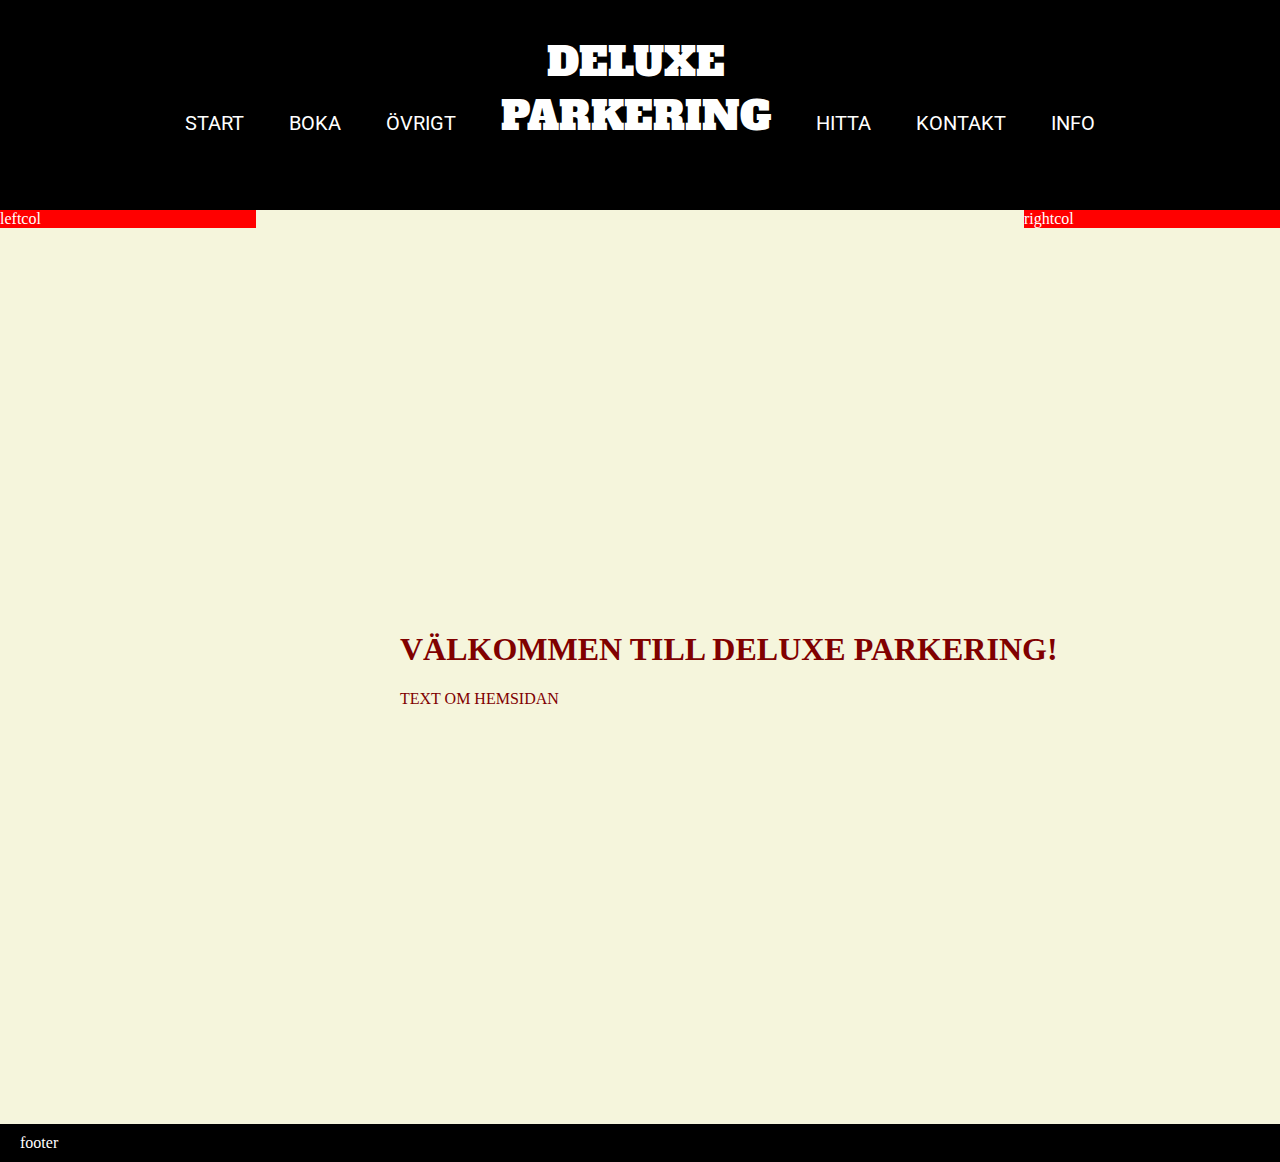
==== index.html @ 9c76575f "left/right col" ====
<!DOCTYPE html>
<html>
    <head>
        <title> Deluxe Parkering </title>
        <link rel="stylesheet" type="text/css" href="style.css"/>
        <link href="https://fonts.googleapis.com/css?family=Roboto&display=swap" rel="stylesheet">
        <link href="https://fonts.googleapis.com/css?family=Alfa+Slab+One&display=swap" rel="stylesheet">


    </head>
    <body>
        <header>
            <nav>
                <ul>
                    <li><a href="index.html">Start</a> </li>
                    <li><a href="boka.html">Boka</a> </li>
                    <li><a href="ovrigt.html">Övrigt</a></li>
                    <li class="logo"><a href="index.html">Deluxe <br> Parkering</br></a></li>
                    <li><a href="hitta.html">Hitta</a></li>
                    <li><a href="kontakt.html">Kontakt</a></li>
                    <li><a href="info.html">Info</a></li>
                </ul>
            </nav>
        </header>
        
        <div class="rightcol">rightcol</div>
        <div class="leftcol">leftcol</div>
        
        <section class="content">
            <div>    
                <h1>Välkommen till Deluxe parkering!</h1>
                <p>Text om hemsidan</p>
            </div>
            
        </section>
        
        
        <footer>footer</footer>

    </body>

</html>
---- style.css ----
body{
    background-color: rgb(44, 43, 43); color: white;
    margin: 0;
    padding: 0;

}

header{
    background-color: black;
    background-image: url("pictures/parking1.jpg");
    background-size: 100%;
    background-position: center;
    background-repeat: no-repeat;
    height: 200px;
    padding: 5px;
    text-align: center;    
}

header a{
    color: white;
    text-decoration: none;
    text-transform: uppercase;
    display: inline-block;
    position: relative;
}

header .logo a{
    font-family: 'Alfa Slab One', cursive;
    font-size: 40px;

}

nav{
    font-family: 'Roboto', sans-serif;
    font-size: 20px;
}

section{
    background-color: beige;
    padding: 400px;
    background-size: 400px;
    width: 60%;
}
div{
    text-align: start;
}

.content{
    text-transform: uppercase;
    color: maroon;
}

.rightcol{
    background-color: red;
    float: right;
    display: block;
    width: 20%;
}

.leftcol{
    background-color: red;
    float: left;
    width: 20%;
}

ul{
    padding: 10px;
    margin: 20px;
    list-style-type: none;
}
li{
    display: inline;
    margin: 0px 20px 0px 20px;
    
}
li a:hover{
    background-color:black;
}

footer{
    background-color: black;
    padding: 10px 20px;
}
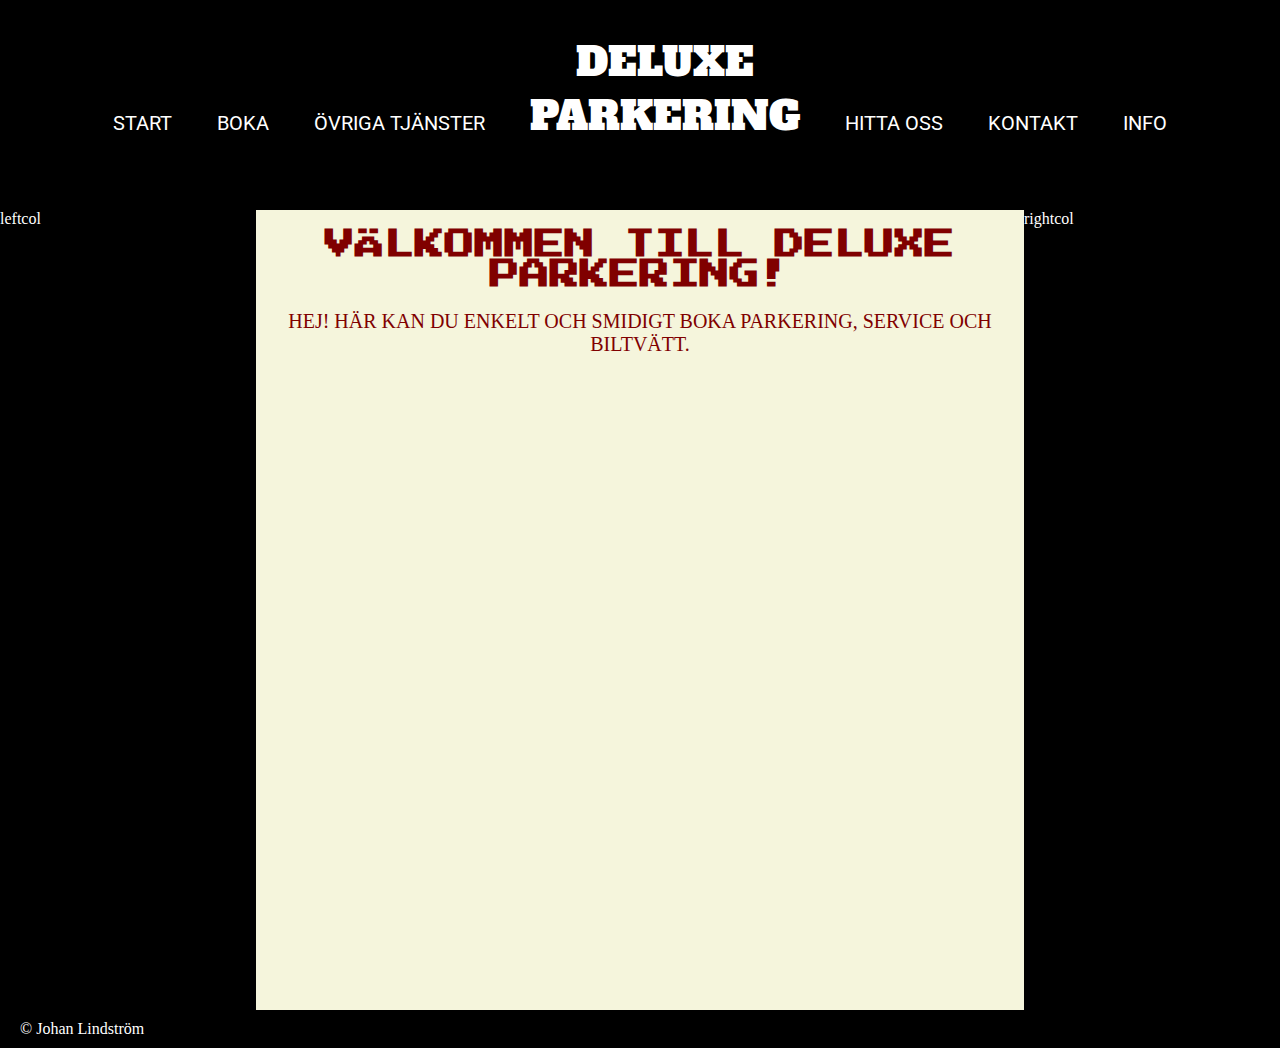
==== commit f5791559: "left/right col,content" ====
--- a/index.html
+++ b/index.html
@@ -5,7 +5,7 @@
         <link rel="stylesheet" type="text/css" href="style.css"/>
         <link href="https://fonts.googleapis.com/css?family=Roboto&display=swap" rel="stylesheet">
         <link href="https://fonts.googleapis.com/css?family=Alfa+Slab+One&display=swap" rel="stylesheet">
-
+        <link href="https://fonts.googleapis.com/css?family=Press+Start+2P&display=swap" rel="stylesheet">
 
     </head>
     <body>
@@ -14,9 +14,9 @@
                 <ul>
                     <li><a href="index.html">Start</a> </li>
                     <li><a href="boka.html">Boka</a> </li>
-                    <li><a href="ovrigt.html">Övrigt</a></li>
+                    <li><a href="ovrigt.html">Övriga tjänster</a></li>
                     <li class="logo"><a href="index.html">Deluxe <br> Parkering</br></a></li>
-                    <li><a href="hitta.html">Hitta</a></li>
+                    <li><a href="hitta.html">Hitta oss</a></li>
                     <li><a href="kontakt.html">Kontakt</a></li>
                     <li><a href="info.html">Info</a></li>
                 </ul>
@@ -29,13 +29,12 @@
         <section class="content">
             <div>    
                 <h1>Välkommen till Deluxe parkering!</h1>
-                <p>Text om hemsidan</p>
+                <p>Hej! här kan du enkelt och smidigt boka parkering, service och biltvätt. </p>
             </div>
             
         </section>
         
-        
-        <footer>footer</footer>
+        <footer>© Johan Lindström</footer>
 
     </body>
 
--- a/style.css
+++ b/style.css
@@ -27,7 +27,6 @@
 header .logo a{
     font-family: 'Alfa Slab One', cursive;
     font-size: 40px;
-
 }
 
 nav{
@@ -37,29 +36,35 @@
 
 section{
     background-color: beige;
-    padding: 400px;
-    background-size: 400px;
+    height: 800px;
+    display: inline-block;
     width: 60%;
-}
-div{
-    text-align: start;
 }
 
 .content{
     text-transform: uppercase;
     color: maroon;
+    font-size: 20px;
+    text-align: center;
+
+}
+.content h1{
+    font-family: 'Press Start 2P', cursive;
+    font-size: 30px;
+    text-align: center;
 }
 
 .rightcol{
-    background-color: red;
+    background-color: black;
     float: right;
-    display: block;
+    height: 800px;
     width: 20%;
 }
 
 .leftcol{
-    background-color: red;
+    background-color: black;
     float: left;
+    height: 800px;
     width: 20%;
 }
 
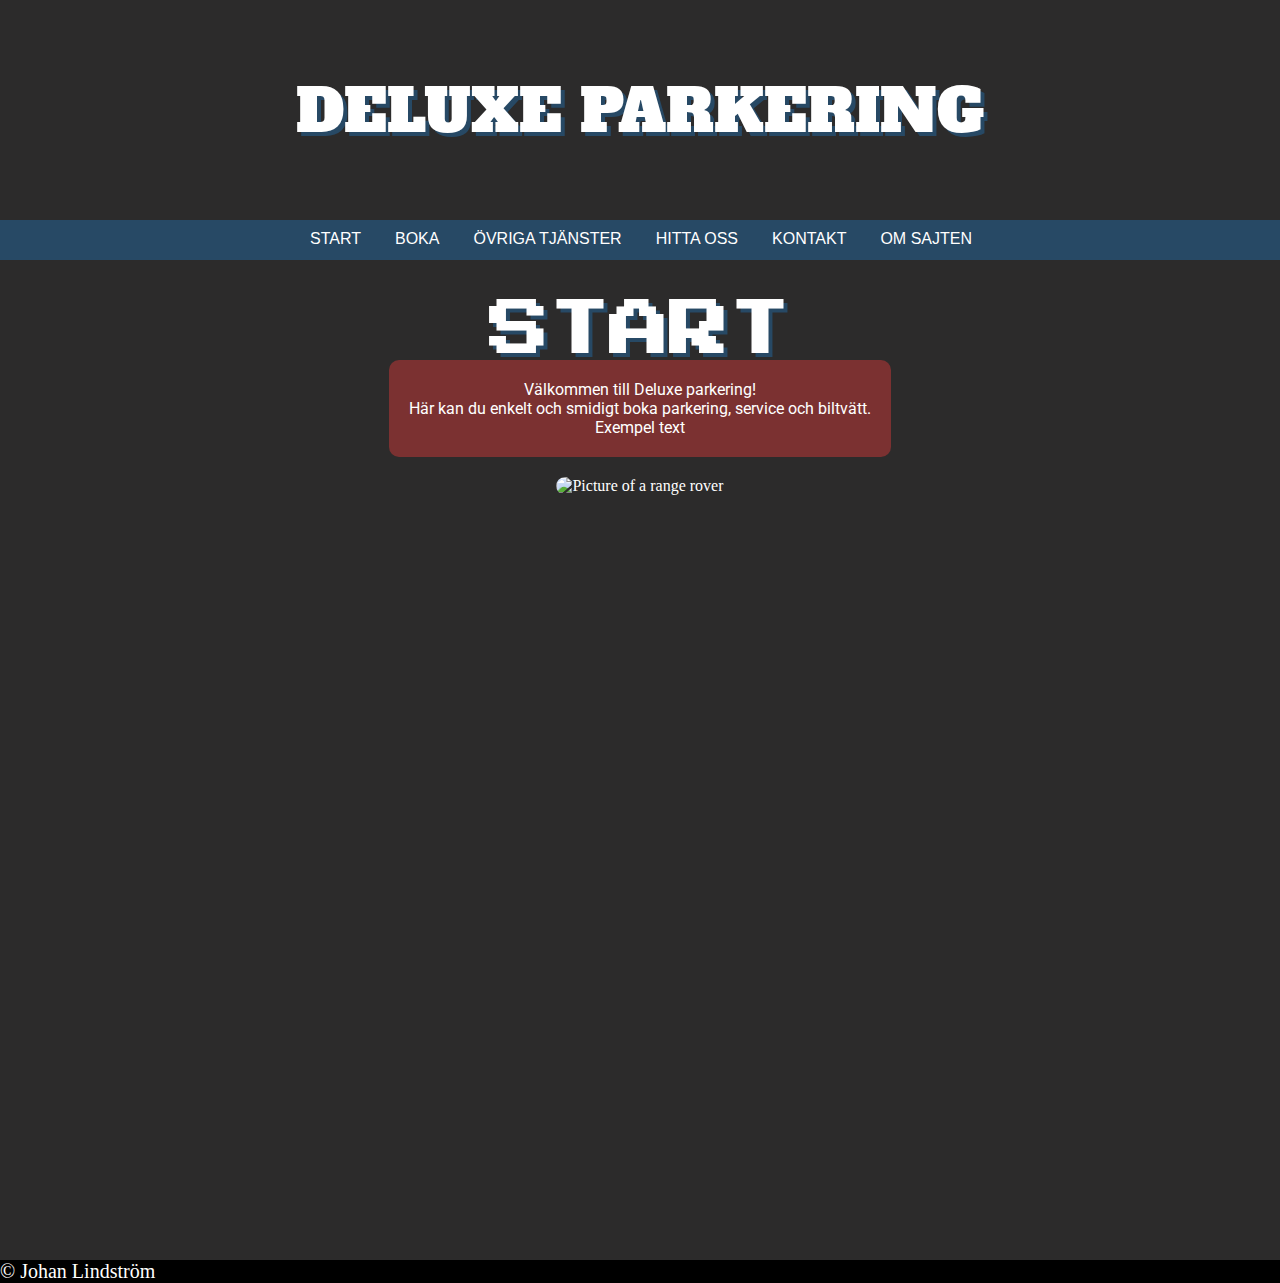
==== commit ced9fca9: "Pictures, bug-fixes, text" ====
--- a/index.html
+++ b/index.html
@@ -1,39 +1,39 @@
 <!DOCTYPE html>
-<html>
+<html lang="sv">
     <head>
         <title> Deluxe Parkering </title>
         <link rel="stylesheet" type="text/css" href="style.css"/>
         <link href="https://fonts.googleapis.com/css?family=Roboto&display=swap" rel="stylesheet">
         <link href="https://fonts.googleapis.com/css?family=Alfa+Slab+One&display=swap" rel="stylesheet">
         <link href="https://fonts.googleapis.com/css?family=Press+Start+2P&display=swap" rel="stylesheet">
+        <meta charset="UTF-8">
 
     </head>
     <body>
-        <header>
-            <nav>
-                <ul>
+        <header>Deluxe parkering</header>
+            <nav class="navbar">
+                <ul class="active">
                     <li><a href="index.html">Start</a> </li>
                     <li><a href="boka.html">Boka</a> </li>
                     <li><a href="ovrigt.html">Övriga tjänster</a></li>
-                    <li class="logo"><a href="index.html">Deluxe <br> Parkering</br></a></li>
                     <li><a href="hitta.html">Hitta oss</a></li>
                     <li><a href="kontakt.html">Kontakt</a></li>
-                    <li><a href="info.html">Info</a></li>
+                    <li><a href="info.html">Om sajten</a></li>
                 </ul>
             </nav>
-        </header>
-        
-        <div class="rightcol">rightcol</div>
-        <div class="leftcol">leftcol</div>
         
         <section class="content">
-            <div>    
-                <h1>Välkommen till Deluxe parkering!</h1>
-                <p>Hej! här kan du enkelt och smidigt boka parkering, service och biltvätt. </p>
+            <div class="title">    
+                <h1>Start</h1>
             </div>
-            
+            <div class="container">
+                <p class="text">Välkommen till Deluxe parkering! <br> Här kan du enkelt och smidigt boka parkering, service och biltvätt. <br> Exempel text</p>
+            </div>
+            <div class="carcontainer">
+                    <img class="rangerover" src="pictures/range-rover.jpg" alt="Picture of a range rover" width="600" height="400">
+            </div>
         </section>
-        
+
         <footer>© Johan Lindström</footer>
 
     </body>
--- a/style.css
+++ b/style.css
@@ -2,87 +2,138 @@
     background-color: rgb(44, 43, 43); color: white;
     margin: 0;
     padding: 0;
-
 }
 
 header{
-    background-color: black;
     background-image: url("pictures/parking1.jpg");
     background-size: 100%;
     background-position: center;
     background-repeat: no-repeat;
-    height: 200px;
-    padding: 5px;
-    text-align: center;    
+    height: 150px;
+    text-align: center;
+    text-shadow: 4px 4px #274965;
+    font-family: 'Alfa Slab One', cursive;
+    font-size: 60px;
+    text-transform: uppercase;
+    padding: 70px 0px 0px 0px;
+
 }
 
-header a{
+ul{
+    list-style-type: none;
+    margin: 0;
+    padding: 0;
+    background-color: black;
+    text-align: center;
+}
+  
+li a{
     color: white;
+    display: block;
+    padding: 10px 14px 12px 16px;
     text-decoration: none;
+    font-family: sans-serif;
     text-transform: uppercase;
+}
+ 
+li{
     display: inline-block;
-    position: relative;
 }
 
-header .logo a{
-    font-family: 'Alfa Slab One', cursive;
-    font-size: 40px;
+li a:hover:not(.active) {
+    background-color: #7b3131;
 }
 
-nav{
+.active {
+  background-color:#274965;
+}
+
+section{
+    background-image: url("pictures/brickbackground.jpg");
+    background-size: 100%;
+    background-repeat: no-repeat;
+    height: 1000px;
+    width: 100%;
+    display: inline-block;
+}
+
+.title{
+    color: white;
+    text-transform: uppercase;
+    text-shadow: 4px 4px #274965;
+    height: 50px;
+    width: 100%;
+    font-family: 'Press Start 2P', cursive;
+    font-size: 30px;
+    text-align: center;
+    margin: auto;
+}
+
+.container{
+    text-align: center;
+}
+
+.price{
+    background-color: #7b3131;
+    border-radius: 10px;
+    color: white;
+    width: 100px;
+    padding: 10px;
+    display: flex;
+    margin: 10px auto;
+}
+
+.text{
+    background-color: #7b3131;
+    border-radius: 10px;
+    color: white;
+    padding: 20px;
+    margin: 10px auto;
+    display: inline-block;
     font-family: 'Roboto', sans-serif;
+    text-align: center;
+    clear: none;
+}
+p img{
+    float: left;
+}
+
+.carwashcontainer, .carcontainer{
+    display: block;
+    text-align: center;
+    padding: 10px;
+}
+.carwash, .rangerover{
+    border-radius: 20px;
+}
+
+input, textarea, button{
+    display: block;
+    font-size: 15px;
+    margin: auto;
+    text-align: center;
+    padding: 4px;
+}
+
+.images, h4{
+    display: block;
+    margin-left: auto;
+    margin-right: auto;
+    border-radius: 50%;
+    text-align: center;
     font-size: 20px;
 }
 
-section{
-    background-color: beige;
-    height: 800px;
-    display: inline-block;
-    width: 60%;
-}
-
-.content{
-    text-transform: uppercase;
-    color: maroon;
+.media{
+    font-family: 'Roboto', sans-serif;
     font-size: 20px;
+    margin: auto;
     text-align: center;
-
-}
-.content h1{
-    font-family: 'Press Start 2P', cursive;
-    font-size: 30px;
-    text-align: center;
-}
-
-.rightcol{
-    background-color: black;
-    float: right;
-    height: 800px;
-    width: 20%;
-}
-
-.leftcol{
-    background-color: black;
-    float: left;
-    height: 800px;
-    width: 20%;
-}
-
-ul{
-    padding: 10px;
-    margin: 20px;
-    list-style-type: none;
-}
-li{
-    display: inline;
-    margin: 0px 20px 0px 20px;
-    
-}
-li a:hover{
-    background-color:black;
+    padding: 20px;
 }
 
 footer{
     background-color: black;
-    padding: 10px 20px;
-}+    padding: 0;
+    font-size: 20px;
+}
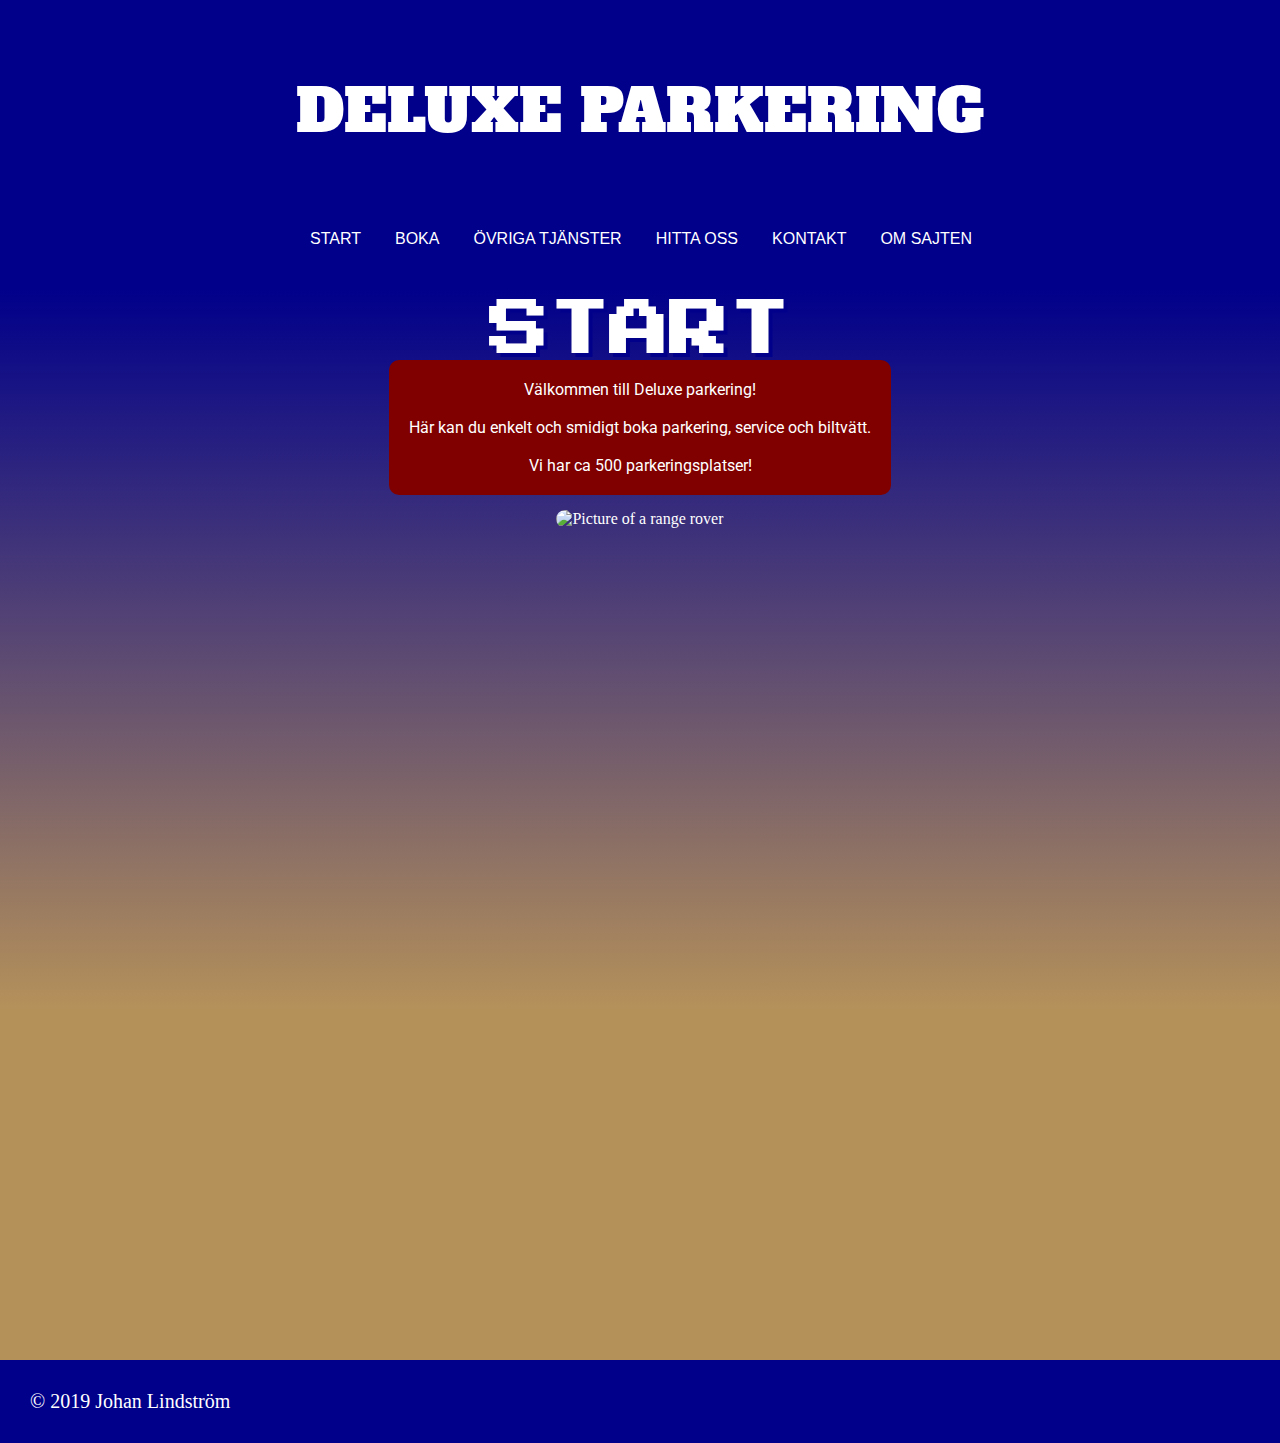
==== commit 6665b19e: "Background change, picture size" ====
--- a/index.html
+++ b/index.html
@@ -27,14 +27,14 @@
                 <h1>Start</h1>
             </div>
             <div class="container">
-                <p class="text">Välkommen till Deluxe parkering! <br> Här kan du enkelt och smidigt boka parkering, service och biltvätt. <br> Exempel text</p>
+                <p class="text">Välkommen till Deluxe parkering! <br><br> Här kan du enkelt och smidigt boka parkering, service och biltvätt. <br><br> Vi har ca 500 parkeringsplatser!</p>
             </div>
             <div class="carcontainer">
                     <img class="rangerover" src="pictures/range-rover.jpg" alt="Picture of a range rover" width="600" height="400">
             </div>
         </section>
 
-        <footer>© Johan Lindström</footer>
+        <footer>© 2019 Johan Lindström</footer>
 
     </body>
 
--- a/style.css
+++ b/style.css
@@ -1,5 +1,7 @@
 body{
-    background-color: rgb(44, 43, 43); color: white;
+    background: linear-gradient(0deg, rgba(181,145,90,1) 30%, rgba(0,0,139,1) 80%);
+    background-color: rgb(44, 43, 43); 
+    color: white;
     margin: 0;
     padding: 0;
 }
@@ -11,13 +13,15 @@
     background-repeat: no-repeat;
     height: 150px;
     text-align: center;
-    text-shadow: 4px 4px #274965;
+    text-shadow: 4px 4px darkblue;
     font-family: 'Alfa Slab One', cursive;
     font-size: 60px;
     text-transform: uppercase;
     padding: 70px 0px 0px 0px;
 
 }
+
+/* MENY */
 
 ul{
     list-style-type: none;
@@ -41,26 +45,29 @@
 }
 
 li a:hover:not(.active) {
-    background-color: #7b3131;
+    background-color: maroon;
 }
 
 .active {
-  background-color:#274965;
+  background-color:darkblue;
 }
 
+/* CONTENT and TITLE */
+
 section{
-    background-image: url("pictures/brickbackground.jpg");
     background-size: 100%;
     background-repeat: no-repeat;
-    height: 1000px;
+    height: 1100px;
     width: 100%;
     display: inline-block;
+    text-align: center;
+
 }
 
 .title{
     color: white;
     text-transform: uppercase;
-    text-shadow: 4px 4px #274965;
+    text-shadow: 4px 4px darkblue;
     height: 50px;
     width: 100%;
     font-family: 'Press Start 2P', cursive;
@@ -69,22 +76,20 @@
     margin: auto;
 }
 
-.container{
-    text-align: center;
-}
+/* TEXT & OTHERS */
 
 .price{
-    background-color: #7b3131;
+    background-color: maroon;
     border-radius: 10px;
     color: white;
     width: 100px;
     padding: 10px;
-    display: flex;
+    display: inline;
     margin: 10px auto;
 }
 
 .text{
-    background-color: #7b3131;
+    background-color: maroon;
     border-radius: 10px;
     color: white;
     padding: 20px;
@@ -93,18 +98,6 @@
     font-family: 'Roboto', sans-serif;
     text-align: center;
     clear: none;
-}
-p img{
-    float: left;
-}
-
-.carwashcontainer, .carcontainer{
-    display: block;
-    text-align: center;
-    padding: 10px;
-}
-.carwash, .rangerover{
-    border-radius: 20px;
 }
 
 input, textarea, button{
@@ -115,6 +108,17 @@
     padding: 4px;
 }
 
+/* IMG */
+
+.carwashcontainer, .carcontainer, .parkingcontainer{
+    display: block;
+    text-align: center;
+    padding: 5px;
+}
+.carwash, .rangerover, .map{
+    border-radius: 20px;
+}
+
 .images, h4{
     display: block;
     margin-left: auto;
@@ -122,6 +126,8 @@
     border-radius: 50%;
     text-align: center;
     font-size: 20px;
+    font-family: 'Roboto', sans-serif;
+
 }
 
 .media{
@@ -129,11 +135,12 @@
     font-size: 20px;
     margin: auto;
     text-align: center;
-    padding: 20px;
 }
 
+/* FOOTER*/
+
 footer{
-    background-color: black;
-    padding: 0;
+    background-color: darkblue;
+    padding: 30px;
     font-size: 20px;
 }
